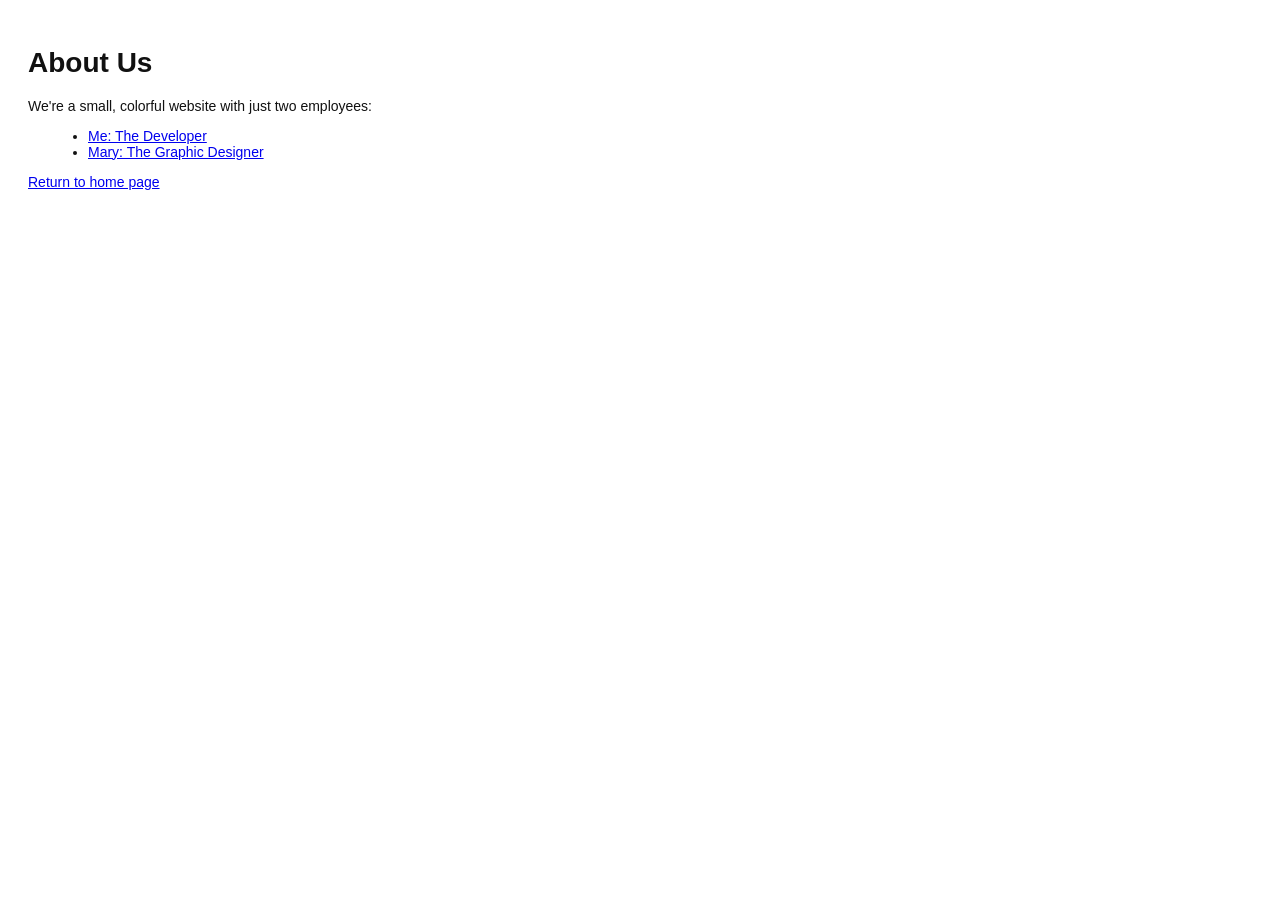
==== about/index.html @ 184c7e34 "Create the about page" ====
<!DOCTYPE html>
<html lang="en">
<head>
  <title>About Us</title>
  <link rel="stylesheet" href="../style.css" />
  <meta charset="utf-8" />
</head>
<body>
  <h1>About Us</h1>
  <p>We're a small, colorful website with just two employees:</p>

  <ul>
    <li><a href="me.html">Me: The Developer</a></li>
    <li><a href="mary.html">Mary: The Graphic Designer</a></li>
  </ul>
    
  <p><a href="../index.html">Return to home page</a></p>
</body>
</html>
---- style.css ----
body {
  padding: 20px;
  font-family: Verdana, Arial, Helvetica, sans-serif;
  font-size: 14px;
  color: #111;
}

p, ul {
  margin-bottom: 10px;
}

ul {
  margin-left: 20px;
}
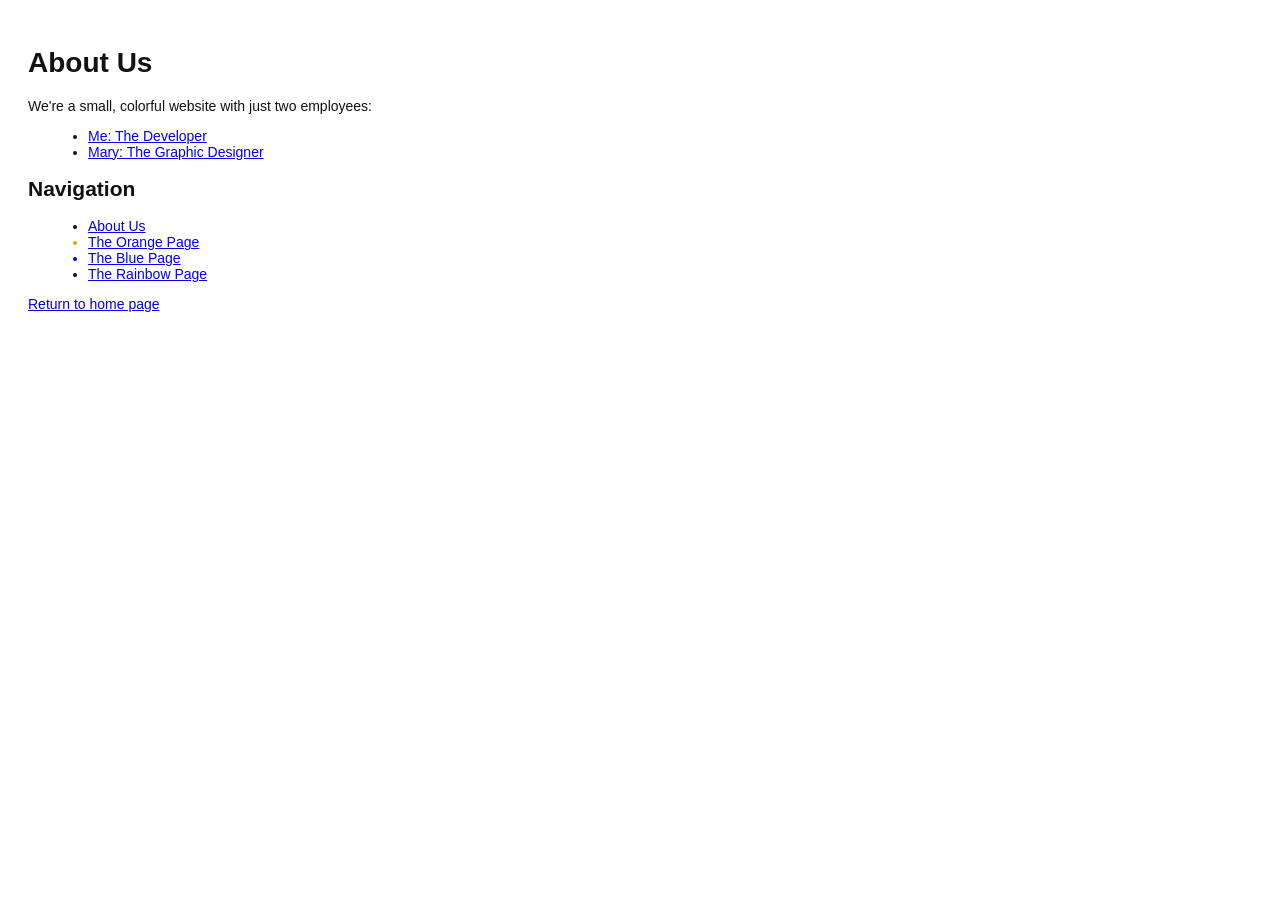
==== commit 3083e229: "Begin creating bio pages" ====
--- a/about/index.html
+++ b/about/index.html
@@ -13,7 +13,23 @@
     <li><a href="me.html">Me: The Developer</a></li>
     <li><a href="mary.html">Mary: The Graphic Designer</a></li>
   </ul>
-    
+
+  <h2>Navigation</h2>
+  <ul>
+    <li>
+      <a href="about/index.html">About Us</a>
+    </li>
+    <li style="color: #F90">
+      <a href="orange.html">The Orange Page</a>
+    </li>
+    <li style="color: #00F">
+      <a href="blue.html">The Blue Page</a>
+    </li>
+    <li>
+      <a href="rainbow.html">The Rainbow Page</a>
+    </li>
+  </ul>
+
   <p><a href="../index.html">Return to home page</a></p>
 </body>
 </html>
